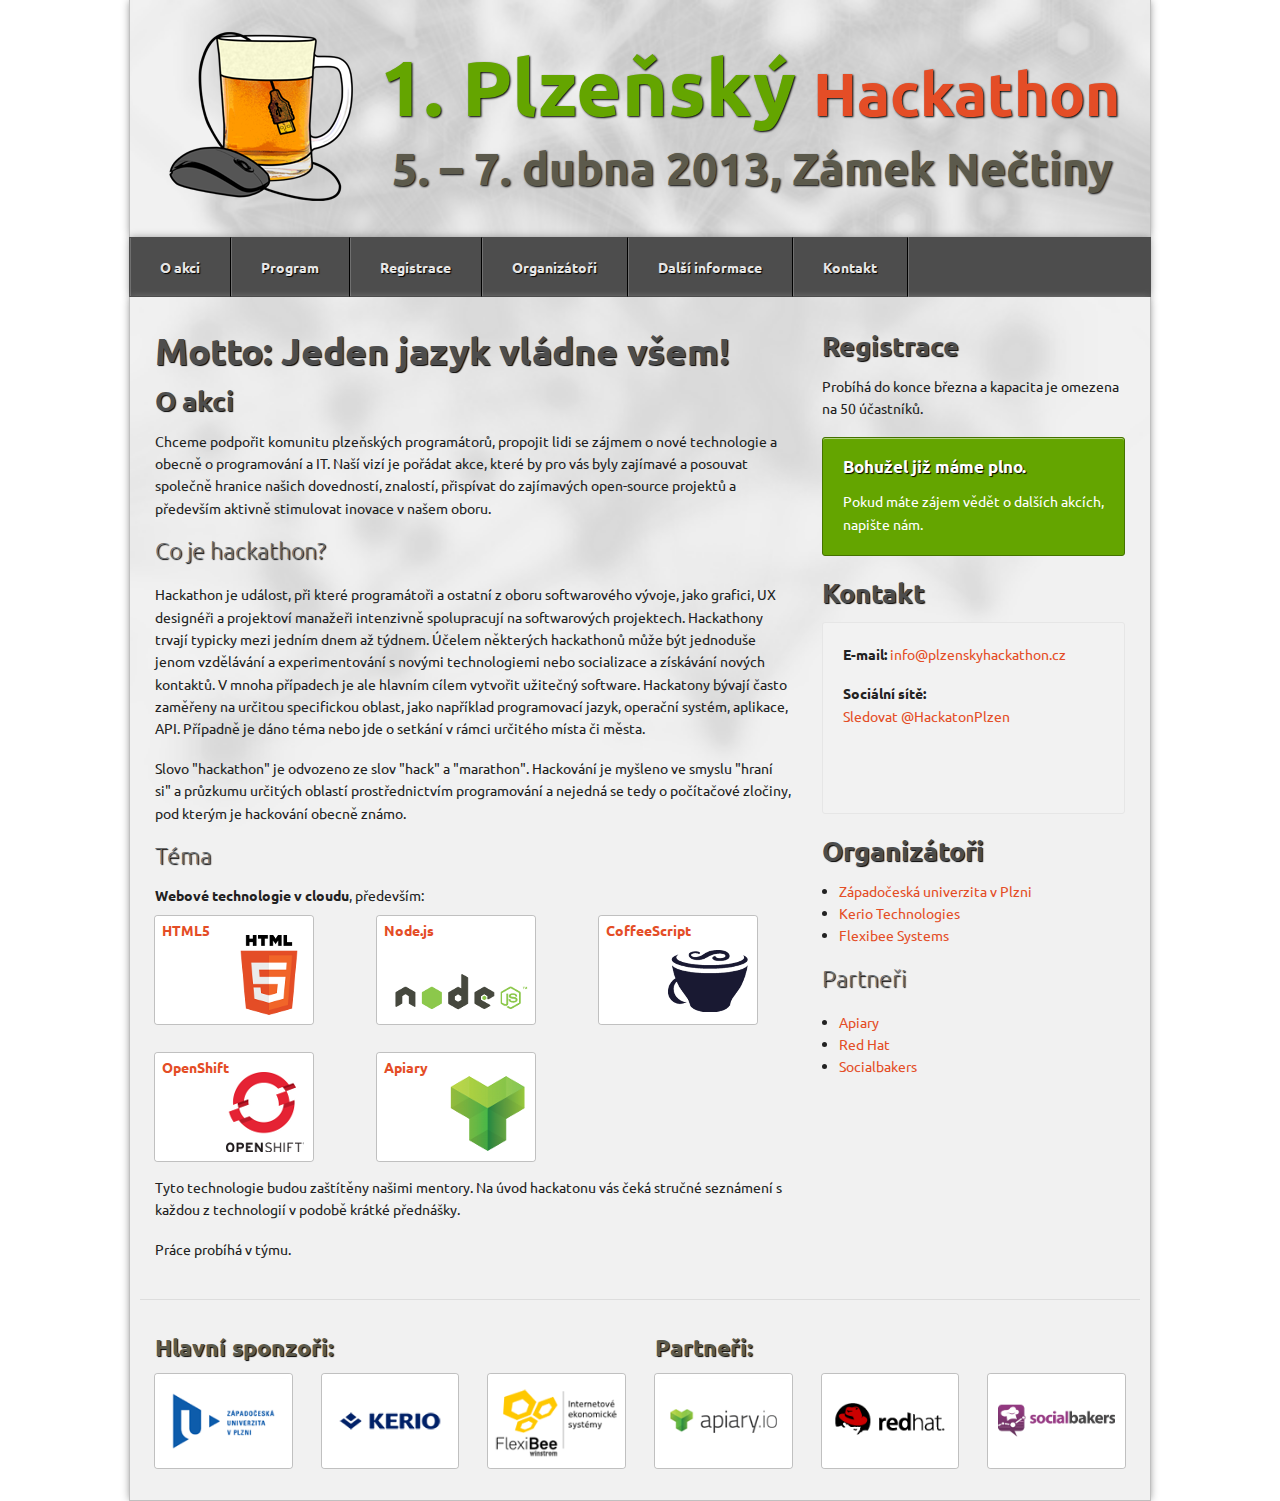
==== index.html @ 5828703c "importing static pages" ====
<!DOCTYPE html><html lang="cs"><head><meta http-equiv="Content-Type" content="text/html; charset=utf-8"><meta name="viewport" content="width=device-width, initial-scale=1.0"><title>Plzeňský Hackathon 2013</title><meta name="description" content="Motto: Jeden jazyk vládne všem! Chceme podpořit komunitu plzeňských programátorů, propojit lidi se zájmem o nové technologie a obecně o programování a IT. Naší vizí je pořádat akce, které by pro vás byly zajímavé a posouvat společně hranice našich dovedností, znalostí, přispívat do zajímavých open-source projektů a především aktivně stimulovat inovace v našem oboru."><meta property="og:title" content="Plzeňský Hackathon 2013"><meta property="og:site_name" content="Plzeňský Hackathon 2013"><meta property="og:type" content="website"><meta property="og:url" content="http://plzenskyhackathon.cz/"><meta property="og:image" content="http://plzenskyhackathon.cz/images/social-logo.png"><link href="http://fonts.googleapis.com/css?family=Ubuntu:400,700&amp;subset=latin,latin-ext" rel="stylesheet"><link rel="stylesheet" href="/stylesheets/foundation.min.css"><link rel="stylesheet" href="/stylesheets/app.css"><link rel="shortcut icon" href="/favicon.ico"><script src="/javascripts/foundation.min.js"></script><script src="/javascripts/jquery.validate.min.js"></script><script src="/javascripts/jquery.placeholder.js"></script><script src="/javascripts/jquery.flash.message.js"></script><script src="https://apis.google.com/js/plusone.js">{ lang: 'cs' }</script></head><body><div class="main-column header"><a href="/"><header class="row"><div id="logo" class="twelve columns"><h2><span class="part-one">1. Plzeňský</span><span class="space">	</span><br class="show-for-small"><span class="part-two">Hackathon</span></h2><h3 class="date-and-place">5. – 7. dubna 2013, Zámek Nečtiny</h3></div></header><header class="row under-logo"><div class="twelve columns"><h3 class="date-and-place">5. – 7. dubna 2013,<br class="show-for-small">Zámek Nečtiny</h3></div></header></a></div><div class="main-column menu"><div class="row"><div class="twelve columns"><ul class="nav-bar"><li class=""><a href="/#o-akci">O akci</a></li><li class=""><a href="/program#text">Program</a></li><li class=""><a href="/#registrace">Registrace</a></li><li class=""><a href="/#organizatori">Organizátoři</a></li><li class=""><a href="/dalsi-informace#text">Další informace</a></li><li class=""><a href="/#kontakt">Kontakt</a></li></ul></div></div></div><div class="main-column content"><div class="row"><div class="eight columns"><h2>Motto: Jeden jazyk vládne všem!</h2><h3 id="o-akci">O akci</h3><p>Chceme podpořit komunitu plzeňských programátorů, propojit lidi se zájmem o nové technologie a obecně o programování a IT. Naší vizí je pořádat akce, které by pro vás byly zajímavé a posouvat společně hranice našich dovedností, znalostí, přispívat do zajímavých open-source projektů a především aktivně stimulovat inovace v našem oboru.</p><h4 class="subheader">Co je hackathon?</h4><p>Hackathon je událost, při které programátoři a ostatní z oboru softwarového vývoje, jako grafici, UX designéři a projektoví manažeři intenzivně spolupracují na softwarových projektech. Hackathony trvají typicky mezi jedním dnem až týdnem. Účelem některých hackathonů může být jednoduše jenom vzdělávání a experimentování s novými technologiemi nebo socializace a získávání nových kontaktů. V mnoha případech je ale hlavním cílem vytvořit užitečný software. Hackatony bývají často zaměřeny na určitou specifickou oblast, jako například programovací jazyk, operační systém, aplikace, API. Případně je dáno téma nebo jde o setkání v rámci určitého místa či města.</p><p>Slovo "hackathon" je odvozeno ze slov "hack" a "marathon". Hackování je myšleno ve smyslu "hraní si" a průzkumu určitých oblastí prostřednictvím programování a nejedná se tedy o počítačové zločiny, pod kterým je hackování obecně známo.</p><h4 class="subheader">Téma</h4><div><strong>Webové technologie v cloudu</strong>, především:<br><br><div class="row"><div class="twelve columns"><div class="row"><div class="four columns"><a href="http://www.html5rocks.com/" target="_blank" class="th img-inside"><span class="over-img">HTML5</span><img src="/images/tech/html5.png" alt="HTML5"></a></div><div class="four columns"><a href="http://nodejs.org/" target="_blank" class="th img-inside"><span class="over-img">Node.js</span><img src="/images/tech/nodejs.png" alt="Node.js"></a></div><div class="four columns"><a href="http://coffeescript.org/" target="_blank" class="th img-inside"><span class="over-img">CoffeeScript</span><img src="/images/tech/coffeescript.png" alt="CoffeeScript"></a></div></div><br><div class="row"><div class="four columns"><a href="http://openshift.redhat.com/" target="_blank" class="th img-inside"><span class="over-img">OpenShift</span><img src="/images/tech/openshift.png" alt="OpenShift"></a></div><div class="four columns"><a href="http://apiary.io/" target="_blank" class="th img-inside"><span class="over-img">Apiary</span><img src="/images/tech/apiary.png" alt="Apiary"></a></div><div class="four columns"></div></div></div></div></div><p>Tyto technologie budou zaštítěny našimi mentory. Na úvod hackatonu vás čeká stručné seznámení s každou z technologií v podobě krátké přednášky.</p><p>Práce probíhá v týmu.</p></div><div class="four columns"><h3 id="registrace">Registrace</h3><p>Probíhá do konce března a kapacita je omezena na 50 účastníků.</p><div id="contact-form" class="register panel callout radius"><!-- if !isCapacityFull--><h5>Bohužel již máme plno.</h5><p>Pokud máte zájem vědět o dalších akcích,<a href="mailto:info@plzenskyhackathon.cz"> napište nám.</a></p></div><h3 id="kontakt">Kontakt</h3><div class="panel radius"><p><strong>E-mail:&nbsp;</strong><a href="mailto:info@plzenskyhackathon.cz">info@plzenskyhackathon.cz</a></p><p><strong>Sociální sítě:</strong><br><a href="https://twitter.com/HackatonPlzen" data-show-count="false" data-lang="cs" data-size="large" class="twitter-follow-button">Sledovat @HackatonPlzen</a><br><br><iframe src="//www.facebook.com/plugins/like.php?href=https%3A%2F%2Fwww.facebook.com%2FPlzenskyHackathon&amp;send=false&amp;layout=button_count&amp;width=450&amp;show_faces=true&amp;font=verdana&amp;colorscheme=light&amp;action=like&amp;height=21" scrolling="no" frameborder="0" style="border:none; overflow:hidden; width:450px; height:21px;" allowTransparency="true"></iframe><div data-size="medium" data-href="https://plus.google.com/communities/113425239272519203543" class="g-plusone"></div></p></div><h3 id="organizatori">Organizátoři</h3><ul class="disc"><li><a href="http://www.zcu.cz/" target="_blank">Západočeská univerzita v Plzni</a></li><li><a href="http://www.kerio.com/" target="_blank">Kerio Technologies</a></li><li><a href="http://www.flexibee.eu/" target="_blank">Flexibee Systems</a></li></ul><h4 class="subheader">Partneři</h4><ul class="disc"><li><a href="http://apiary.io/" target="_blank">Apiary</a></li><li><a href="http://cz.redhat.com/" target="_blank">Red Hat</a></li><li><a href="http://www.socialbakers.com/" target="_blank">Socialbakers</a></li></ul></div></div><footer class="row"><hr><div class="twelve columns"><div class="row"><div class="six columns"><h4>Hlavní sponzoři:</h4><div class="row"><div class="four columns"><a href="http://www.zcu.cz/" target="_blank" class="th img-inside"><img src="/images/zcu.png" alt="Západočeská univerzita v Plzni"></a></div><div class="four columns"><a href="http://www.kerio.com/" target="_blank" class="th img-inside"><img src="/images/kerio.png" alt="Kerio Technologies"></a></div><div class="four columns"><a href="http://www.flexibee.eu/" target="_blank" class="th img-inside"><img src="/images/flexibee.png" alt="Flexibee Systems"></a></div></div><p></p></div><div class="six columns"><h4>Partneři:</h4><div class="row"><div class="four columns"><a href="http://apiary.io/" target="_blank" class="th img-inside"><img src="/images/apiary.png" alt="Apiary"></a></div><div class="four columns"><a href="http://cz.redhat.com/" target="_blank" class="th img-inside"><img src="/images/redhat.png" alt="Red Hat"></a></div><div class="four columns"><a href="http://www.socialbakers.com/" target="_blank" class="th img-inside"><img src="/images/socialbakers.png" alt="Socialbakers"></a></div></div></div></div></div></footer></div></body></html><script></script><script src="/javascripts/onload.js"></script>
---- stylesheets/app.css ----
body {
	font-family: 'Ubuntu', sans-serif;
}

h1, h2, h3, h4, h5, h6 {
	font-family: 'Ubuntu', sans-serif;
}

footer img, .img-inside img {
	margin-bottom: 15px;
}

h1, h2, h3, h4, h5, .nav-bar, .flash-message {
	-webkit-text-shadow: 1px 1px 1px black;
	-moz-text-shadow: 1px 1px 1px black;
	text-shadow: 1px 1px 1px black;
}

h1, h2, h3 {
	color: #4d4d4d;
}
h4, h5, h6 {
	color: #5c5a4c;
}

header h2 .part-one {
	color: #64a500;
	font-size: 78px;
}
header h2 .space {
	font-size: 70px;
}
header h2 .part-two {
	color: #e44d26;
	font-size: 60px;
}
header h3 {
	color: #5c5a4c;
	font-size: 45px;
	padding-left: 12px;
}

.callout h5 {
	margin-top: 0;
	color: white;
}

#logo {
	margin-top: 10px;
	background-image: url('/images/plzensky-hackathon.png');
	background-position: top left;
	background-repeat: no-repeat;
	/*padding-left: 120px;*/
	padding-left: 240px;
}

#logo h2, #logo h3 {
	-webkit-text-shadow: 1px 1px 2px black;
	-moz-text-shadow: 1px 1px 2px black;
	text-shadow: 1px 1px 2px black;
}

.clear {
	clear: both;
}

.img-inside {
	position: relative;
}

.over-img {
	position: absolute;
	top: 2px;
	left: 2px;
	font-weight: bold;
	padding: 5px;
}

a.img-inside:hover .over-img, a.img-inside:focus .over-img {
	background-color: #e44d26;
}

.flash-message {
	-webkit-background-size: 40px 40px;
	-moz-background-size: 40px 40px;
	background-size: 40px 40px;
	
	background-image: -webkit-gradient(linear, left top, right bottom, color-stop(0.25, rgba(255, 255, 255, 0.05)), color-stop(0.25, transparent), color-stop(0.5, transparent), color-stop(0.5, rgba(255, 255, 255, 0.05)), color-stop(0.75, rgba(255, 255, 255, 0.05)), color-stop(0.75, transparent), to(transparent));
	background-image: -webkit-linear-gradient(135deg, rgba(255, 255, 255, 0.05) 25%, transparent 25%, transparent 50%, rgba(255, 255, 255, 0.05) 50%, rgba(255, 255, 255, 0.05) 75%, transparent 75%, transparent);
	background-image: -moz-linear-gradient(135deg, rgba(255, 255, 255, 0.05) 25%, transparent 25%, transparent 50%, rgba(255, 255, 255, 0.05) 50%, rgba(255, 255, 255, 0.05) 75%, transparent 75%, transparent);
	background-image: -ms-linear-gradient(135deg, rgba(255, 255, 255, 0.05) 25%, transparent 25%, transparent 50%, rgba(255, 255, 255, 0.05) 50%, rgba(255, 255, 255, 0.05) 75%, transparent 75%, transparent);
	background-image: -o-linear-gradient(135deg, rgba(255, 255, 255, 0.05) 25%, transparent 25%, transparent 50%, rgba(255, 255, 255, 0.05) 50%, rgba(255, 255, 255, 0.05) 75%, transparent 75%, transparent);
	background-image: linear-gradient(135deg, rgba(255, 255, 255, 0.05) 25%, transparent 25%, transparent 50%, rgba(255, 255, 255, 0.05) 50%, rgba(255, 255, 255, 0.05) 75%, transparent 75%, transparent);
	
	-webkit-animation: animate-bg 5s linear infinite;
	-moz-animation: animate-bg 5s linear infinite;

	-moz-box-shadow: inset 0 -1px 0 rgba(255, 255, 255, 0.4), 0px 0px 8px -1px #444;
	-webkit-box-shadow: inset 0 -1px 0 rgba(255, 255, 255, 0.4), 0px 0px 8px -1px #444;
	box-shadow: inset 0 -1px 0 rgba(255, 255, 255, 0.4), 0px 0px 8px -1px #444;
	
	color: white;

	width: 100%;
	border: 1px solid;
	font-weight: bold;
	font-size: 1.2em;
	line-height: 1.3em;
	padding: 20px;
	padding-right: 70px;
	padding-left: 70px;
	position: fixed;
	_position: absolute;
	z-index: 2000;
	cursor: pointer;
}

@-webkit-keyframes animate-bg {
	from { background-position: 0 0; }
	to { background-position: -80px 0; }
}
@-moz-keyframes animate-bg {
	from { background-position: 0 0; }
	to { background-position: -80px 0; }
}

.flash-message.success {
	background-color: #64a500;
	border-color: #55a12c;
}
.flash-message.info {
	background-color: #4ea5cd;
	border-color: #3b8eb5;
}
.flash-message.error {
	background-color: #de4343;
	border-color: #c43d3d;
}	 
.flash-message.warning {
	background-color: #eaaf51;
	border-color: #d99a36;
}

.flash-message .close {
	width: 30px;
	height: 30px;
	position: absolute;
	top: 17px;
	right: 17px;
	font-size: 30px;
}
.flash-message .close:hover {
	color: black;
}

#contact-form .activate {
	display: none;
}

#contact-form .error {
	margin-bottom: 20px;
}

.main-column {
	background-size: 150%;
	background-repeat: no-repeat;
	background-color: #f1f1f1;
}
.main-column.content {
	background-image: url('/images/bg.jpg');
	border-bottom: 1px solid silver;
}
.main-column.header {
	background-position: top right;
	background-image: url('/images/bg-header.jpg');
}
@media only screen and (min-width: 768px) {
	.main-column.menu {
		background-image: none;
		padding-top: 0;
		background: #4d4d4d;
		border-left: 1px solid #4d4d4d;
		border-right: 1px solid #4d4d4d;
	}
	.main-column.menu .columns {
		padding: 0;
		margin-left: -10px;
	}
	.main-column.menu .columns ul {
		margin: 0;
	}
	.main-column.menu .columns ul li {
		border-color: #4d4d4d;
		border-left-color: black;
	}
	.main-column.menu .columns ul li a {
		padding: 10px 30px;
		font-weight: bold;
	}
	.main-column.menu .columns ul li:first-child {
		border-left-width: 0;
	}
	.main-column.menu .columns ul li:last-child {
		border-right-color: black;
	}
}
@media only screen and (min-width: 1022px) {
	body {
		text-align: center;
	}
	.main-column {
		display: inline-block;
		text-align: left;
		border-left: 1px solid silver;
		border-right: 1px solid silver;
		-webkit-box-shadow: 0px 0px 8px -1px #888;
		-moz-box-shadow: 0px 0px 8px -1px #888;
		box-shadow: 0px 0px 8px -1px #888;
		padding-top: 20px;
		padding-left: 10px;
		padding-right: 10px;
	}
	.main-column.header {
		padding-top: 20px;
		padding-bottom: 30px;
		margin-bottom: -1px;
	}
	.main-column.menu {
		margin-bottom: -1px;
	}
	.under-logo {
		display: none;
	}
}
@media only screen and (max-width: 1021px) {
	.main-column.content {
		background-image: none;
	}
	#logo .date-and-place {
		display: none;
	}
	header h2 .part-one {
		font-size: 81px;
	}
	header h2 .space {
		font-size: 70px;
	}
	header h2 .part-two {
		font-size: 67px;
		padding-left: 86px;
	}
	header h3 {
		font-size: 40px;
		margin-bottom: 30px;
	}
}
@media only screen and (max-width: 767px) {
	a.th {
		display: inline-block;
	}
	#logo {
		background-size: 120px 86px;
		padding-left: 120px;
		margin-top: 30px;
		margin-left: 10px;
	}
	header h2 {
		margin-top: -10px;
		margin-bottom: 5px;
	}
	header h2 .part-one {
		font-size: 63px;
	}
	header h2 .space {
		font-size: 0;
	}
	header h2 .part-two {
		font-size: 51px;
		padding-left: 69px;
	}
	header h3 {
		font-size: 27px;
		margin-bottom: 20px;
	}
	header h3 .show-for-small {
		display: none !important;
	}
}
@media only screen and (max-width: 480px) {
	#logo {
		margin-top: 20px;
		min-height: 100px;
	}
	header h2 {
		margin-top: 0;
		margin-bottom: 20px;
	}
	header h2 .part-one {
		font-size: 40px;
	}
	header h2 .part-two {
		font-size: 33px;
		padding-left: 43px;
	}
	header h3 {
		font-size: 19px;
		margin-bottom: 20px;
	}
}
/* Extra small display */
@media only screen and (max-width: 360px) {
	#logo {
		margin-left: 0px;
	}
	header h2 {
		margin-top: 0;
		line-height: 0.9;
		margin-bottom: 20px;
	}
	header h2 .part-one {
		font-size: 27px;
	}
	header h2 .part-two {
		font-size: 22px;
		padding-left: 29px;
	}
	header h3 {
		font-size: 20px;
		margin-bottom: 10px;
	}
	header h3 .show-for-small {
		display: inherit !important;
	}
}
/* Map */
@media only screen and (min-height: 521px) {
	#map {
		min-height: 480px;
	}
}
@media only screen and (max-height: 520px) {
	#map {
		min-height: 400px;
	}
}
@media only screen and (max-height: 420px) {
	#map {
		min-height: 300px;
	}
}
@media only screen and (max-height: 320px) {
	#map {
		min-height: 200px;
	}
}
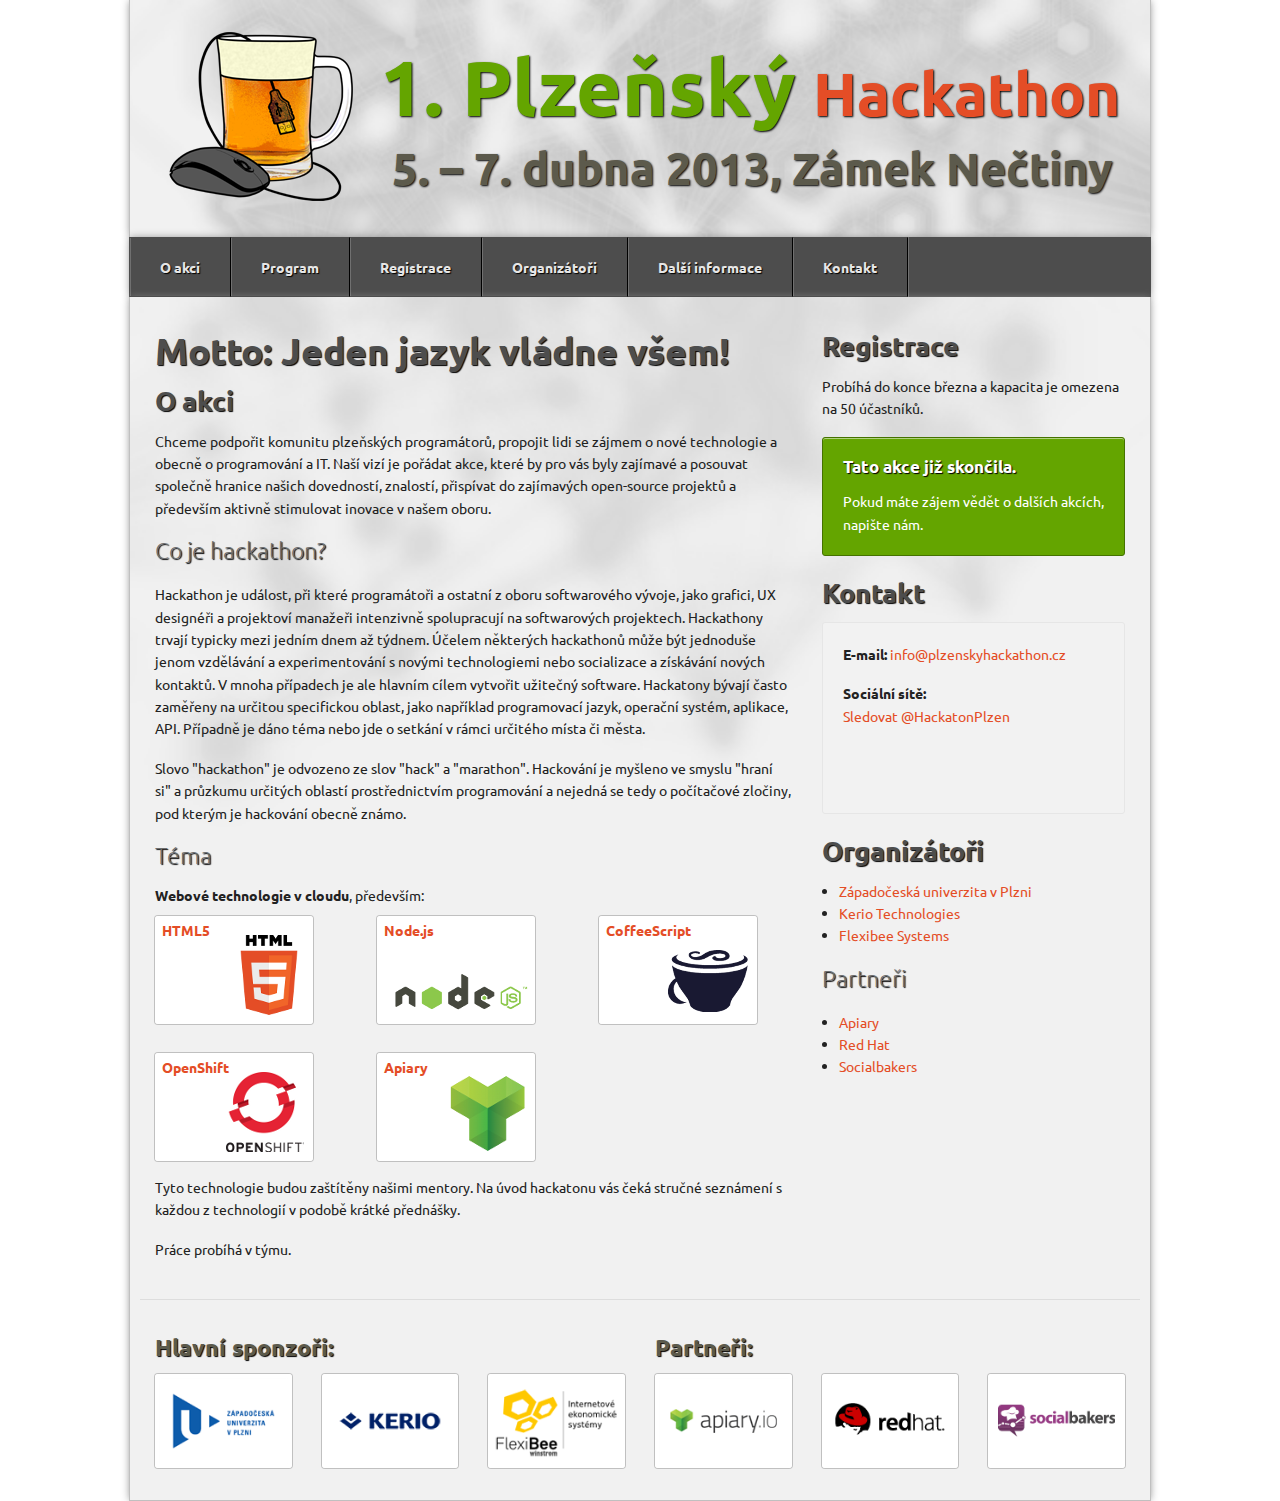
==== commit d9e2a649: "little improvements" ====
--- a/index.html
+++ b/index.html
@@ -1 +1 @@
-<!DOCTYPE html><html lang="cs"><head><meta http-equiv="Content-Type" content="text/html; charset=utf-8"><meta name="viewport" content="width=device-width, initial-scale=1.0"><title>Plzeňský Hackathon 2013</title><meta name="description" content="Motto: Jeden jazyk vládne všem! Chceme podpořit komunitu plzeňských programátorů, propojit lidi se zájmem o nové technologie a obecně o programování a IT. Naší vizí je pořádat akce, které by pro vás byly zajímavé a posouvat společně hranice našich dovedností, znalostí, přispívat do zajímavých open-source projektů a především aktivně stimulovat inovace v našem oboru."><meta property="og:title" content="Plzeňský Hackathon 2013"><meta property="og:site_name" content="Plzeňský Hackathon 2013"><meta property="og:type" content="website"><meta property="og:url" content="http://plzenskyhackathon.cz/"><meta property="og:image" content="http://plzenskyhackathon.cz/images/social-logo.png"><link href="http://fonts.googleapis.com/css?family=Ubuntu:400,700&amp;subset=latin,latin-ext" rel="stylesheet"><link rel="stylesheet" href="/stylesheets/foundation.min.css"><link rel="stylesheet" href="/stylesheets/app.css"><link rel="shortcut icon" href="/favicon.ico"><script src="/javascripts/foundation.min.js"></script><script src="/javascripts/jquery.validate.min.js"></script><script src="/javascripts/jquery.placeholder.js"></script><script src="/javascripts/jquery.flash.message.js"></script><script src="https://apis.google.com/js/plusone.js">{ lang: 'cs' }</script></head><body><div class="main-column header"><a href="/"><header class="row"><div id="logo" class="twelve columns"><h2><span class="part-one">1. Plzeňský</span><span class="space">	</span><br class="show-for-small"><span class="part-two">Hackathon</span></h2><h3 class="date-and-place">5. – 7. dubna 2013, Zámek Nečtiny</h3></div></header><header class="row under-logo"><div class="twelve columns"><h3 class="date-and-place">5. – 7. dubna 2013,<br class="show-for-small">Zámek Nečtiny</h3></div></header></a></div><div class="main-column menu"><div class="row"><div class="twelve columns"><ul class="nav-bar"><li class=""><a href="/#o-akci">O akci</a></li><li class=""><a href="/program#text">Program</a></li><li class=""><a href="/#registrace">Registrace</a></li><li class=""><a href="/#organizatori">Organizátoři</a></li><li class=""><a href="/dalsi-informace#text">Další informace</a></li><li class=""><a href="/#kontakt">Kontakt</a></li></ul></div></div></div><div class="main-column content"><div class="row"><div class="eight columns"><h2>Motto: Jeden jazyk vládne všem!</h2><h3 id="o-akci">O akci</h3><p>Chceme podpořit komunitu plzeňských programátorů, propojit lidi se zájmem o nové technologie a obecně o programování a IT. Naší vizí je pořádat akce, které by pro vás byly zajímavé a posouvat společně hranice našich dovedností, znalostí, přispívat do zajímavých open-source projektů a především aktivně stimulovat inovace v našem oboru.</p><h4 class="subheader">Co je hackathon?</h4><p>Hackathon je událost, při které programátoři a ostatní z oboru softwarového vývoje, jako grafici, UX designéři a projektoví manažeři intenzivně spolupracují na softwarových projektech. Hackathony trvají typicky mezi jedním dnem až týdnem. Účelem některých hackathonů může být jednoduše jenom vzdělávání a experimentování s novými technologiemi nebo socializace a získávání nových kontaktů. V mnoha případech je ale hlavním cílem vytvořit užitečný software. Hackatony bývají často zaměřeny na určitou specifickou oblast, jako například programovací jazyk, operační systém, aplikace, API. Případně je dáno téma nebo jde o setkání v rámci určitého místa či města.</p><p>Slovo "hackathon" je odvozeno ze slov "hack" a "marathon". Hackování je myšleno ve smyslu "hraní si" a průzkumu určitých oblastí prostřednictvím programování a nejedná se tedy o počítačové zločiny, pod kterým je hackování obecně známo.</p><h4 class="subheader">Téma</h4><div><strong>Webové technologie v cloudu</strong>, především:<br><br><div class="row"><div class="twelve columns"><div class="row"><div class="four columns"><a href="http://www.html5rocks.com/" target="_blank" class="th img-inside"><span class="over-img">HTML5</span><img src="/images/tech/html5.png" alt="HTML5"></a></div><div class="four columns"><a href="http://nodejs.org/" target="_blank" class="th img-inside"><span class="over-img">Node.js</span><img src="/images/tech/nodejs.png" alt="Node.js"></a></div><div class="four columns"><a href="http://coffeescript.org/" target="_blank" class="th img-inside"><span class="over-img">CoffeeScript</span><img src="/images/tech/coffeescript.png" alt="CoffeeScript"></a></div></div><br><div class="row"><div class="four columns"><a href="http://openshift.redhat.com/" target="_blank" class="th img-inside"><span class="over-img">OpenShift</span><img src="/images/tech/openshift.png" alt="OpenShift"></a></div><div class="four columns"><a href="http://apiary.io/" target="_blank" class="th img-inside"><span class="over-img">Apiary</span><img src="/images/tech/apiary.png" alt="Apiary"></a></div><div class="four columns"></div></div></div></div></div><p>Tyto technologie budou zaštítěny našimi mentory. Na úvod hackatonu vás čeká stručné seznámení s každou z technologií v podobě krátké přednášky.</p><p>Práce probíhá v týmu.</p></div><div class="four columns"><h3 id="registrace">Registrace</h3><p>Probíhá do konce března a kapacita je omezena na 50 účastníků.</p><div id="contact-form" class="register panel callout radius"><!-- if !isCapacityFull--><h5>Bohužel již máme plno.</h5><p>Pokud máte zájem vědět o dalších akcích,<a href="mailto:info@plzenskyhackathon.cz"> napište nám.</a></p></div><h3 id="kontakt">Kontakt</h3><div class="panel radius"><p><strong>E-mail:&nbsp;</strong><a href="mailto:info@plzenskyhackathon.cz">info@plzenskyhackathon.cz</a></p><p><strong>Sociální sítě:</strong><br><a href="https://twitter.com/HackatonPlzen" data-show-count="false" data-lang="cs" data-size="large" class="twitter-follow-button">Sledovat @HackatonPlzen</a><br><br><iframe src="//www.facebook.com/plugins/like.php?href=https%3A%2F%2Fwww.facebook.com%2FPlzenskyHackathon&amp;send=false&amp;layout=button_count&amp;width=450&amp;show_faces=true&amp;font=verdana&amp;colorscheme=light&amp;action=like&amp;height=21" scrolling="no" frameborder="0" style="border:none; overflow:hidden; width:450px; height:21px;" allowTransparency="true"></iframe><div data-size="medium" data-href="https://plus.google.com/communities/113425239272519203543" class="g-plusone"></div></p></div><h3 id="organizatori">Organizátoři</h3><ul class="disc"><li><a href="http://www.zcu.cz/" target="_blank">Západočeská univerzita v Plzni</a></li><li><a href="http://www.kerio.com/" target="_blank">Kerio Technologies</a></li><li><a href="http://www.flexibee.eu/" target="_blank">Flexibee Systems</a></li></ul><h4 class="subheader">Partneři</h4><ul class="disc"><li><a href="http://apiary.io/" target="_blank">Apiary</a></li><li><a href="http://cz.redhat.com/" target="_blank">Red Hat</a></li><li><a href="http://www.socialbakers.com/" target="_blank">Socialbakers</a></li></ul></div></div><footer class="row"><hr><div class="twelve columns"><div class="row"><div class="six columns"><h4>Hlavní sponzoři:</h4><div class="row"><div class="four columns"><a href="http://www.zcu.cz/" target="_blank" class="th img-inside"><img src="/images/zcu.png" alt="Západočeská univerzita v Plzni"></a></div><div class="four columns"><a href="http://www.kerio.com/" target="_blank" class="th img-inside"><img src="/images/kerio.png" alt="Kerio Technologies"></a></div><div class="four columns"><a href="http://www.flexibee.eu/" target="_blank" class="th img-inside"><img src="/images/flexibee.png" alt="Flexibee Systems"></a></div></div><p></p></div><div class="six columns"><h4>Partneři:</h4><div class="row"><div class="four columns"><a href="http://apiary.io/" target="_blank" class="th img-inside"><img src="/images/apiary.png" alt="Apiary"></a></div><div class="four columns"><a href="http://cz.redhat.com/" target="_blank" class="th img-inside"><img src="/images/redhat.png" alt="Red Hat"></a></div><div class="four columns"><a href="http://www.socialbakers.com/" target="_blank" class="th img-inside"><img src="/images/socialbakers.png" alt="Socialbakers"></a></div></div></div></div></div></footer></div></body></html><script></script><script src="/javascripts/onload.js"></script>
+<!DOCTYPE html><html lang="cs"><head><meta http-equiv="Content-Type" content="text/html; charset=utf-8"><meta name="viewport" content="width=device-width, initial-scale=1.0"><title>Plzeňský Hackathon 2013</title><meta name="description" content="Motto: Jeden jazyk vládne všem! Chceme podpořit komunitu plzeňských programátorů, propojit lidi se zájmem o nové technologie a obecně o programování a IT. Naší vizí je pořádat akce, které by pro vás byly zajímavé a posouvat společně hranice našich dovedností, znalostí, přispívat do zajímavých open-source projektů a především aktivně stimulovat inovace v našem oboru."><meta property="og:title" content="Plzeňský Hackathon 2013"><meta property="og:site_name" content="Plzeňský Hackathon 2013"><meta property="og:type" content="website"><meta property="og:url" content="http://plzenskyhackathon.cz/"><meta property="og:image" content="http://plzenskyhackathon.cz/images/social-logo.png"><link href="http://fonts.googleapis.com/css?family=Ubuntu:400,700&amp;subset=latin,latin-ext" rel="stylesheet"><link rel="stylesheet" href="/stylesheets/foundation.min.css"><link rel="stylesheet" href="/stylesheets/app.css"><link rel="shortcut icon" href="/favicon.ico"><script src="/javascripts/foundation.min.js"></script><script src="/javascripts/jquery.validate.min.js"></script><script src="/javascripts/jquery.placeholder.js"></script><script src="/javascripts/jquery.flash.message.js"></script><script src="https://apis.google.com/js/plusone.js">{ lang: 'cs' }</script></head><body><div class="main-column header"><a href="/"><header class="row"><div id="logo" class="twelve columns"><h2><span class="part-one">1. Plzeňský</span><span class="space">	</span><br class="show-for-small"><span class="part-two">Hackathon</span></h2><h3 class="date-and-place">5. – 7. dubna 2013, Zámek Nečtiny</h3></div></header><header class="row under-logo"><div class="twelve columns"><h3 class="date-and-place">5. – 7. dubna 2013,<br class="show-for-small">Zámek Nečtiny</h3></div></header></a></div><div class="main-column menu"><div class="row"><div class="twelve columns"><ul class="nav-bar"><li class=""><a href="/#o-akci">O akci</a></li><li class=""><a href="/program#text">Program</a></li><li class=""><a href="/#registrace">Registrace</a></li><li class=""><a href="/#organizatori">Organizátoři</a></li><li class=""><a href="/dalsi-informace#text">Další informace</a></li><li class=""><a href="/#kontakt">Kontakt</a></li></ul></div></div></div><div class="main-column content"><div class="row"><div class="eight columns"><h2>Motto: Jeden jazyk vládne všem!</h2><h3 id="o-akci">O akci</h3><p>Chceme podpořit komunitu plzeňských programátorů, propojit lidi se zájmem o nové technologie a obecně o programování a IT. Naší vizí je pořádat akce, které by pro vás byly zajímavé a posouvat společně hranice našich dovedností, znalostí, přispívat do zajímavých open-source projektů a především aktivně stimulovat inovace v našem oboru.</p><h4 class="subheader">Co je hackathon?</h4><p>Hackathon je událost, při které programátoři a ostatní z oboru softwarového vývoje, jako grafici, UX designéři a projektoví manažeři intenzivně spolupracují na softwarových projektech. Hackathony trvají typicky mezi jedním dnem až týdnem. Účelem některých hackathonů může být jednoduše jenom vzdělávání a experimentování s novými technologiemi nebo socializace a získávání nových kontaktů. V mnoha případech je ale hlavním cílem vytvořit užitečný software. Hackatony bývají často zaměřeny na určitou specifickou oblast, jako například programovací jazyk, operační systém, aplikace, API. Případně je dáno téma nebo jde o setkání v rámci určitého místa či města.</p><p>Slovo "hackathon" je odvozeno ze slov "hack" a "marathon". Hackování je myšleno ve smyslu "hraní si" a průzkumu určitých oblastí prostřednictvím programování a nejedná se tedy o počítačové zločiny, pod kterým je hackování obecně známo.</p><h4 class="subheader">Téma</h4><div><strong>Webové technologie v cloudu</strong>, především:<br><br><div class="row"><div class="twelve columns"><div class="row"><div class="four columns"><a href="http://www.html5rocks.com/" target="_blank" class="th img-inside"><span class="over-img">HTML5</span><img src="/images/tech/html5.png" alt="HTML5"></a></div><div class="four columns"><a href="http://nodejs.org/" target="_blank" class="th img-inside"><span class="over-img">Node.js</span><img src="/images/tech/nodejs.png" alt="Node.js"></a></div><div class="four columns"><a href="http://coffeescript.org/" target="_blank" class="th img-inside"><span class="over-img">CoffeeScript</span><img src="/images/tech/coffeescript.png" alt="CoffeeScript"></a></div></div><br><div class="row"><div class="four columns"><a href="http://openshift.redhat.com/" target="_blank" class="th img-inside"><span class="over-img">OpenShift</span><img src="/images/tech/openshift.png" alt="OpenShift"></a></div><div class="four columns"><a href="http://apiary.io/" target="_blank" class="th img-inside"><span class="over-img">Apiary</span><img src="/images/tech/apiary.png" alt="Apiary"></a></div><div class="four columns"></div></div></div></div></div><p>Tyto technologie budou zaštítěny našimi mentory. Na úvod hackatonu vás čeká stručné seznámení s každou z technologií v podobě krátké přednášky.</p><p>Práce probíhá v týmu.</p></div><div class="four columns"><h3 id="registrace">Registrace</h3><p>Probíhá do konce března a kapacita je omezena na 50 účastníků.</p><div id="contact-form" class="register panel callout radius"><!-- if !isCapacityFull--><h5>Tato akce již skončila.</h5><p>Pokud máte zájem vědět o dalších akcích,<a href="mailto:info@plzenskyhackathon.cz"> napište nám.</a></p></div><h3 id="kontakt">Kontakt</h3><div class="panel radius"><p><strong>E-mail:&nbsp;</strong><a href="mailto:info@plzenskyhackathon.cz">info@plzenskyhackathon.cz</a></p><p><strong>Sociální sítě:</strong><br><a href="https://twitter.com/HackatonPlzen" data-show-count="false" data-lang="cs" data-size="large" class="twitter-follow-button">Sledovat @HackatonPlzen</a><br><br><iframe src="//www.facebook.com/plugins/like.php?href=https%3A%2F%2Fwww.facebook.com%2FPlzenskyHackathon&amp;send=false&amp;layout=button_count&amp;width=450&amp;show_faces=true&amp;font=verdana&amp;colorscheme=light&amp;action=like&amp;height=21" scrolling="no" frameborder="0" style="border:none; overflow:hidden; width:450px; height:21px;" allowTransparency="true"></iframe><div data-size="medium" data-href="https://plus.google.com/communities/113425239272519203543" class="g-plusone"></div></p></div><h3 id="organizatori">Organizátoři</h3><ul class="disc"><li><a href="http://www.zcu.cz/" target="_blank">Západočeská univerzita v Plzni</a></li><li><a href="http://www.kerio.com/" target="_blank">Kerio Technologies</a></li><li><a href="http://www.flexibee.eu/" target="_blank">Flexibee Systems</a></li></ul><h4 class="subheader">Partneři</h4><ul class="disc"><li><a href="http://apiary.io/" target="_blank">Apiary</a></li><li><a href="http://cz.redhat.com/" target="_blank">Red Hat</a></li><li><a href="http://www.socialbakers.com/" target="_blank">Socialbakers</a></li></ul></div></div><footer class="row"><hr><div class="twelve columns"><div class="row"><div class="six columns"><h4>Hlavní sponzoři:</h4><div class="row"><div class="four columns"><a href="http://www.zcu.cz/" target="_blank" class="th img-inside"><img src="/images/zcu.png" alt="Západočeská univerzita v Plzni"></a></div><div class="four columns"><a href="http://www.kerio.com/" target="_blank" class="th img-inside"><img src="/images/kerio.png" alt="Kerio Technologies"></a></div><div class="four columns"><a href="http://www.flexibee.eu/" target="_blank" class="th img-inside"><img src="/images/flexibee.png" alt="Flexibee Systems"></a></div></div><p></p></div><div class="six columns"><h4>Partneři:</h4><div class="row"><div class="four columns"><a href="http://apiary.io/" target="_blank" class="th img-inside"><img src="/images/apiary.png" alt="Apiary"></a></div><div class="four columns"><a href="http://cz.redhat.com/" target="_blank" class="th img-inside"><img src="/images/redhat.png" alt="Red Hat"></a></div><div class="four columns"><a href="http://www.socialbakers.com/" target="_blank" class="th img-inside"><img src="/images/socialbakers.png" alt="Socialbakers"></a></div></div></div></div></div></footer></div></body></html><script></script><script src="/javascripts/onload.js"></script>
